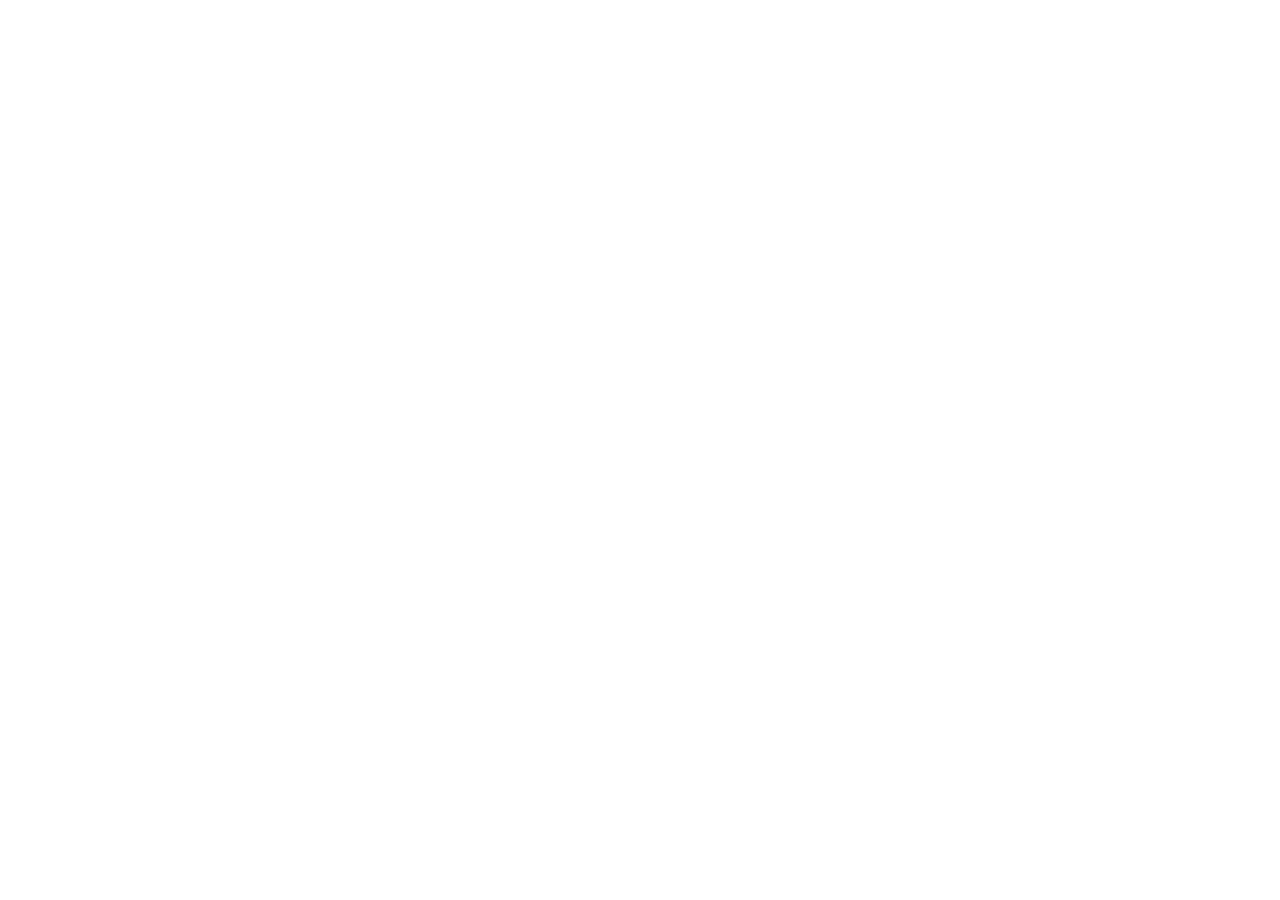
==== index.html @ 86925961 "Add files via upload" ====
<!DOCTYPE html>
<html lang="id">
<head>
  <meta charset="utf-8">
  <meta name="viewport" content="width=device-width, initial-scale=1, viewport-fit=cover">
  <meta name="color-scheme" content="light">
  <title>Pernikahan Adat Jawa — SRAWUNG, Misi Menata Hajat</title>
  <link rel="preconnect" href="https://fonts.googleapis.com">
  <link rel="preconnect" href="https://fonts.gstatic.com" crossorigin>
  <link href="https://fonts.googleapis.com/css2?family=Atkinson+Hyperlegible:wght@400;700&family=Fraunces:opsz,wght@9..144,500;9..144,700;9..144,800&display=swap" rel="stylesheet">
  <link rel="stylesheet" href="css/style.css">
  <link rel="stylesheet" href="css/components.css">
  <link rel="stylesheet" href="css/responsive.css">
</head>
<body>
  <div id="header"></div>
  <div id="decor" aria-hidden="true"></div>
  <div id="view"></div>
  <div id="modal-root" aria-live="polite"></div>
  <div id="toast-root" aria-live="polite"></div>

  <!-- Urutan penting: data → math → validation → gameState → audio → charts → ui → views → app -->
  <script src="js/data.js"></script>
  <script src="js/math.js"></script>
  <script src="js/validation.js"></script>
  <script src="js/gameState.js"></script>
  <script src="js/audio.js"></script>
  <script src="js/charts.js"></script>
  <script src="js/ui.js"></script>
  <script src="js/views.js"></script>
  <script src="js/app.js"></script>
</body>
</html>
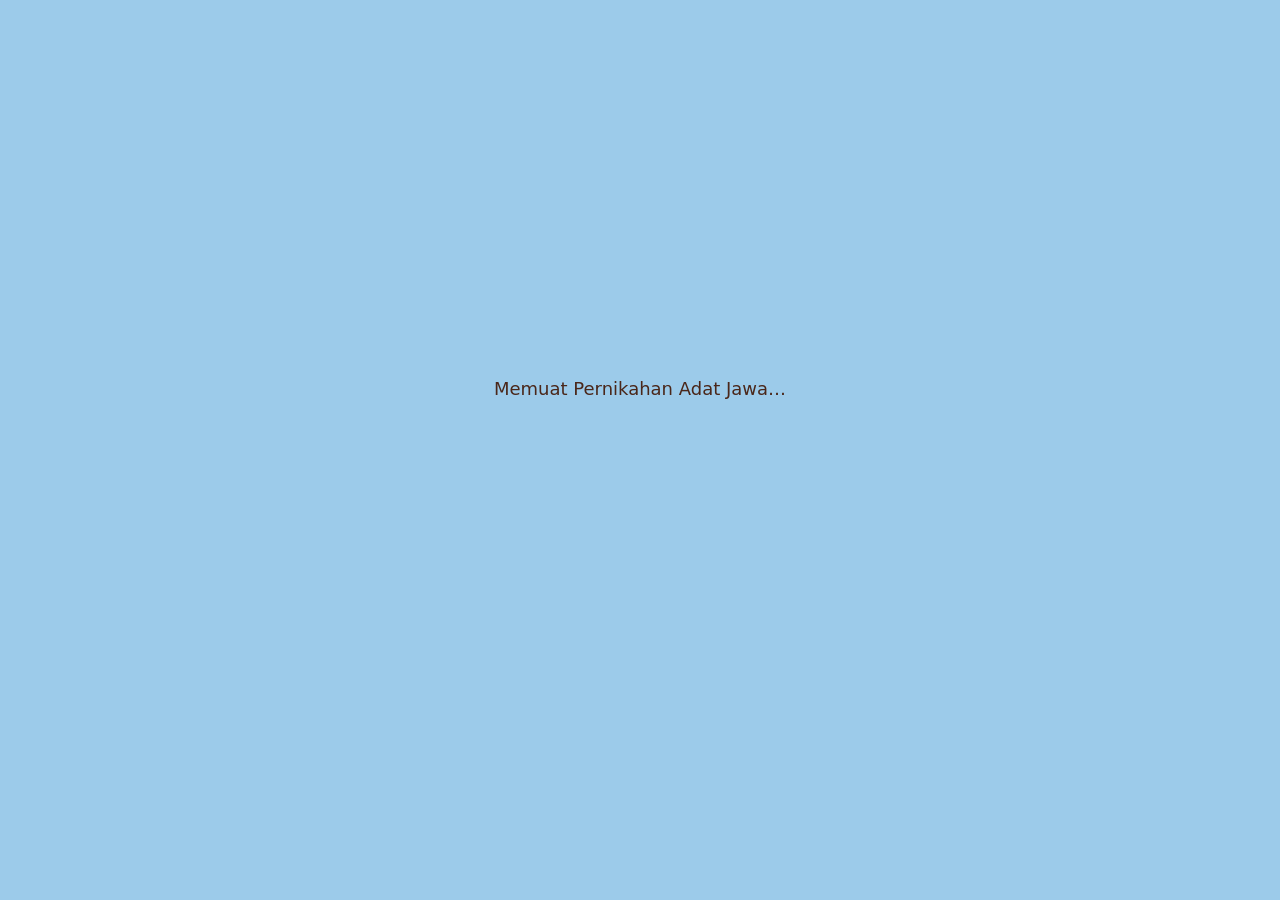
==== commit a07fa8d6: "Add files via upload" ====
--- a/index.html
+++ b/index.html
@@ -4,10 +4,23 @@
   <meta charset="utf-8">
   <meta name="viewport" content="width=device-width, initial-scale=1, viewport-fit=cover">
   <meta name="color-scheme" content="light">
+  <style>html,body{background:#9CCBEA;margin:0}</style>
+  <script>
+    /* Jaring pengaman: bila ada galat JavaScript, tampilkan pesannya (bukan layar putih kosong) */
+    window.addEventListener('error', function (e) {
+      if (window.__errShown || !document.body) return; window.__errShown = true;
+      var d = document.createElement('div');
+      d.style.cssText = 'position:fixed;left:12px;right:12px;bottom:12px;z-index:9999;background:#4A271A;color:#FFF4DC;padding:12px 14px;border:2px solid #D9A441;border-radius:12px;font:14px/1.4 system-ui,sans-serif';
+      d.textContent = 'Terjadi kesalahan: ' + (e.message || 'tidak diketahui') + ' (' + String(e.filename || '').split('/').pop() + ':' + e.lineno + ')';
+      document.body.appendChild(d);
+    });
+  </script>
   <title>Pernikahan Adat Jawa — SRAWUNG, Misi Menata Hajat</title>
   <link rel="preconnect" href="https://fonts.googleapis.com">
   <link rel="preconnect" href="https://fonts.gstatic.com" crossorigin>
-  <link href="https://fonts.googleapis.com/css2?family=Atkinson+Hyperlegible:wght@400;700&family=Fraunces:opsz,wght@9..144,500;9..144,700;9..144,800&display=swap" rel="stylesheet">
+  <!-- Huruf dimuat tanpa menahan tampilan halaman -->
+  <link href="https://fonts.googleapis.com/css2?family=Atkinson+Hyperlegible:wght@400;700&family=Fraunces:opsz,wght@9..144,500;9..144,700;9..144,800&display=swap" rel="stylesheet" media="print" onload="this.media='all'">
+  <noscript><link href="https://fonts.googleapis.com/css2?family=Atkinson+Hyperlegible:wght@400;700&family=Fraunces:opsz,wght@9..144,500;9..144,700;9..144,800&display=swap" rel="stylesheet"></noscript>
   <link rel="stylesheet" href="css/style.css">
   <link rel="stylesheet" href="css/components.css">
   <link rel="stylesheet" href="css/responsive.css">
@@ -15,7 +28,8 @@
 <body>
   <div id="header"></div>
   <div id="decor" aria-hidden="true"></div>
-  <div id="view"></div>
+  <div id="view"><p style="font:18px system-ui,sans-serif;color:#4A271A;text-align:center;padding:40vh 20px 0">Memuat Pernikahan Adat Jawa…</p></div>
+  <noscript><p style="font:18px system-ui,sans-serif;text-align:center;padding:20px">Game ini membutuhkan JavaScript. Aktifkan JavaScript di browser kamu.</p></noscript>
   <div id="modal-root" aria-live="polite"></div>
   <div id="toast-root" aria-live="polite"></div>
 
